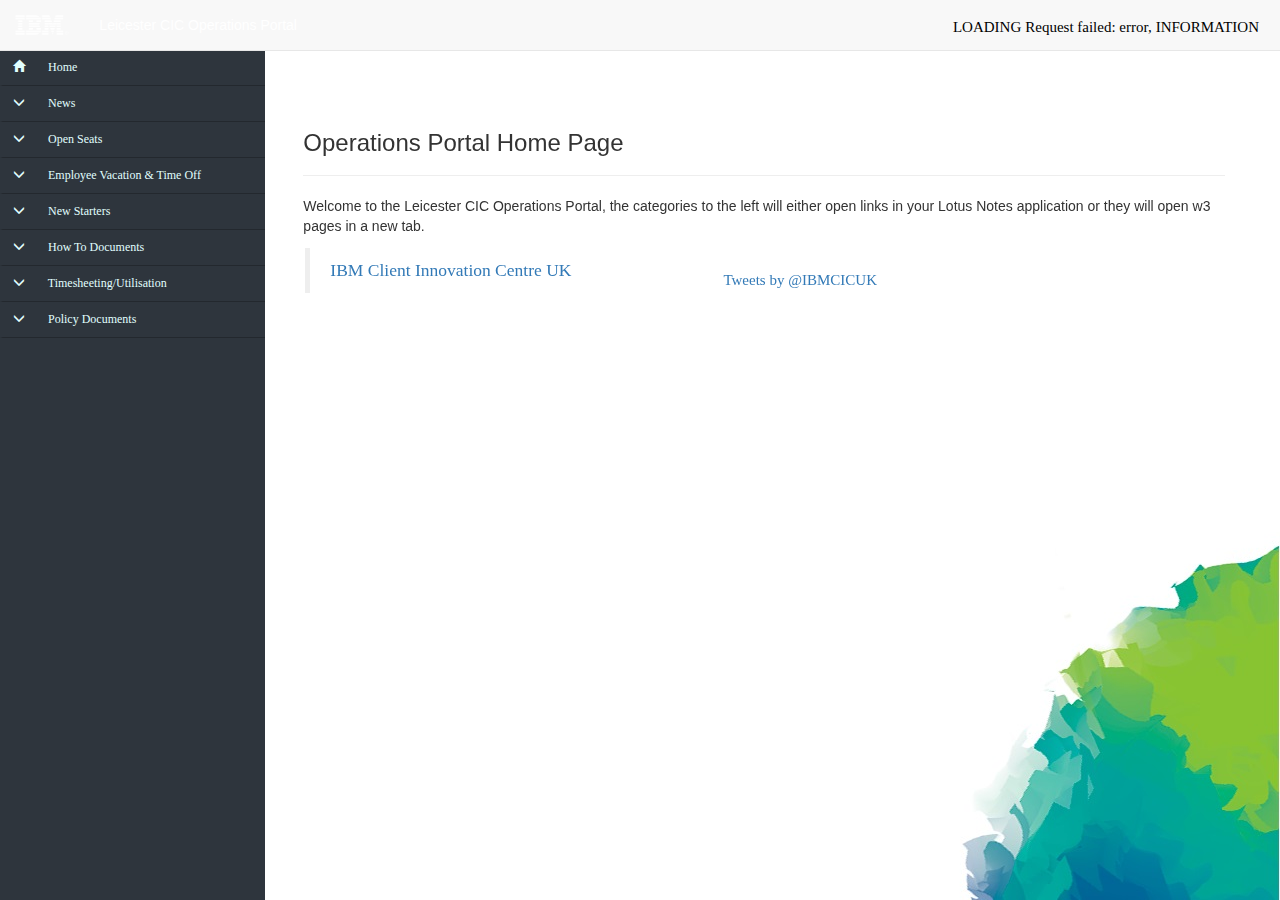
==== index.html @ 144883f8 "Menu Order Change" ====
<!DOCTYPE html>
<html lang="en">
	<head>
		<!-- JQuery -->
		<script src="https://ajax.googleapis.com/ajax/libs/jquery/1.11.3/jquery.min.js"></script>
		
		<!-- Bootstrap CSS/Scripts -->
		<link rel="stylesheet" href="http://maxcdn.bootstrapcdn.com/bootstrap/3.3.5/css/bootstrap.min.css">
		<script src="http://maxcdn.bootstrapcdn.com/bootstrap/3.3.5/js/bootstrap.min.js"></script>	
		<link rel="stylesheet" href="http://netdna.bootstrapcdn.com/font-awesome/4.0.3/css/font-awesome.min.css">	
		<link rel="stylesheet" href="css/styles.css">
		<link rel="stylesheet" href="css/navbar.css">/ 
		<link rel="stylesheet" href="css/sidemenu.css">
		
			
				
		<!-- JS for stock widget-->
		<script language="JavaScript">
			function start(){
				getData();
				document.getElementById('link1').click();
			}
			function getData() {
			var url = "http://query.yahooapis.com/v1/public/yql";
			var symbol = $("#symbol").val();
			symbol = "IBM";
			var change = 0;
			var data = encodeURIComponent("select * from yahoo.finance.quotes where symbol in ('" + symbol + "')");

			$.getJSON(url, 'q=' + data + "&format=json&diagnostics=true&env=http://datatables.org/alltables.env")
				.done(function (data) {

					 $("#name").text(data.query.results.quote.Symbol);
					 $("#date").text("Bid Price: " + data.query.results.quote.Date);
					 $("#time").text("Bid Price: " + data.query.results.quote.LastTradeTime);
					 $("#result").text(data.query.results.quote.LastTradePriceOnly);
					 change = data.query.results.quote.PercentChange;
					 if (change === null){
						change = "0%";
					 }
					 $("#chg").text("("+change+")");
					 //change = change.substring(0, change.length - 1);
					 change = parseFloat(change);
					 //$("#chg").text("Bid Price: " + data.query.results.quote.Change);
					 $("#bid").text("Bid Price: " + data.query.results.quote.LastTradePriceOnly);
					 $("#ask").text("Bid Price: " + data.query.results.quote.Ask);
					 $("#volume").text("Bid Price: " + data.query.results.quote.Volume);
					 $("#high").text("Bid Price: " + data.query.results.quote.HighLimit);
					 $("#low").text("Bid Price: " + data.query.results.quote.LowLimit);
					 
					 
					 if (change > 0.0){
						$('#img').html('<img src=\"images/up.png\" height=\"100%\">');
					 }
					 else if (change < 0.0){
						$('#img').html('<img src=\"images/down.png\" height=\"100%\">');
					 }
					 else{
						$('#img').html('<img src=\"images/flat.png\" height=\"100%\">');
					 }

					
					 
					 
					 if(data.query.results.quote.PercentChange.indexOf("+") != -1){

						document.getElementById("chg").className = "greenText";
					}
					 else{
						//alert(data.query.results.quote.PercentChange);

						document.getElementById("chg").className = "redText";
					}
					
			}).fail(function (jqxhr, textStatus, error) {
				var err = textStatus + ", " + error;
					$("#result").text('Request failed: ' + err);
			});
			}      

		</script>		
		<!--JS for text replacement-->
		<script languages="JavaScript">
		function loadLink(input) {
		  	  document.getElementById("content").innerHTML = "The link should have opened in a new tab, if it hasn't please use the link below</p> <a href='"+input+"' target='_blank' >"+input+"</a></p>"
		}
		function loadNote(input) {
		  	  document.getElementById("content").innerHTML = "The link should have opened in your notes application, if it hasn't please use the link below</p><p> <a href='"+input+"'>"+input+"</a></p>"
		}
		</script>
		
	</head>
	<body onload="start();">
		<!-- Top Navigation Bar -->
		<div id="header" class="navbar navbar-default navbar-fixed-top">
			<div class="navbar-header">
				<button class="navbar-toggle collapsed coll-button" type="button" data-toggle="collapse" data-target=".navbar-collapse">
					<i class="icon-reorder"></i>
					<span class="icon-bar"></span>
					<span class="icon-bar"></span>
					<span class="icon-bar"></span>
				</button>
				<div class="navbar-brand">
					<a href="index.html" ><img src="images/IBMWHITE.png" class="pull-left" height="100%"></a>
				</div> 
			</div>
			<nav class="collapse navbar-collapse">
				<ul class="nav navbar-nav">
					<li><a id="title">Leicester CIC Operations Portal</a></li>
				</ul>
				<ul class="nav navbar-nav pull-right">
					<!-- Stock Information is Displayed Here -->
					<li>
						<a id="nbAcctDD" ></i>
						<table class="pull-right" >
							<tr>
							<td id="name">LOADING</td>
							<td id="result">STOCK</td>
							<td id="chg">INFORMATION</td>
							<td><div id="img"></div></td>
							</tr>
						</table>
						</a>
					</li>
				</ul>
			</nav>
		</div>
		
		<!-- Side Navigation Bar -->
		<div id="wrapper">
			<div id="sidebar-wrapper" class="col-xs-4 col-sm-4 col-md-3 col-lg-2"> 
				<div id="sidebar">
					<div class="nav-side-menu">
						<div class="menu-list">			  
							<ul id="menu-content" class="menu-content">
								<!-- Side Menu Home Bar with Icon -->
								<li>
								  <a href="index.html">
								  <i ><span class="glyphicon glyphicon-home" aria-hidden="true"></i> Home
								  </a>
								</li>
								
								<!-- News Side Menu Bar -->
								<li data-toggle="collapse" data-target="#news" class="collapsed">
								  <a href="#"><i ><span class="glyphicon glyphicon-menu-down" aria-hidden="true"></i> News</a>
								</li>  
								<!-- News Sub Side Menu - Add New Newsletters Here -->
								<ul class="sub-menu collapse" id="news">
								  <li><span class="glyphicon glyphicon-menu-right" aria-hidden="true"></span> <a href="Notes://D06DBL014/80257EAF0051C680/0A4E99592BC2F648802577C2003DF44B/A0F4BC0AF621EA9280257EF2005BBD17 " onClick="loadNote('Notes://D06DBL014/80257EAF0051C680/0A4E99592BC2F648802577C2003DF44B/A0F4BC0AF621EA9280257EF2005BBD17 ')">Newsletter 1</a></li>
								  <li><span class="glyphicon glyphicon-menu-right" aria-hidden="true"></span> <a href="Notes://D06DBL014/80257EAF0051C680/0E5E7B7972EE57F1802577C2003DF433/F8C68AFD50BCD78E80257EF300498507 " onClick="loadNote('Notes://D06DBL014/80257EAF0051C680/0E5E7B7972EE57F1802577C2003DF433/F8C68AFD50BCD78E80257EF300498507 ')">Newsletter 2</a></li>
								  <li><span class="glyphicon glyphicon-menu-right" aria-hidden="true"></span> <a href="Notes://D06DBL014/80257EAF0051C680/0E5E7B7972EE57F1802577C2003DF433/3A157A51A17BEE9880257EF3004A13C1 " onClick="loadNote('Notes://D06DBL014/80257EAF0051C680/0E5E7B7972EE57F1802577C2003DF433/3A157A51A17BEE9880257EF3004A13C1 ')">Newsletter 3</a></li>
								  <li><span class="glyphicon glyphicon-menu-right" aria-hidden="true"></span> <a href="Notes://D06DBL014/80257EAF0051C680/0E5E7B7972EE57F1802577C2003DF433/247BE5DE5A03C1EB80257EF3004F4C2A " onClick="loadNote('Notes://D06DBL014/80257EAF0051C680/0E5E7B7972EE57F1802577C2003DF433/247BE5DE5A03C1EB80257EF3004F4C2A ')">Newsletter 4</a></li>
								  <li><span class="glyphicon glyphicon-menu-right" aria-hidden="true"></span> <a href="Notes://D06DBL014/80257EAF0051C680/0E5E7B7972EE57F1802577C2003DF433/7CF559B5C28A5F5480257EF3004F7D73 " onClick="loadNote('Notes://D06DBL014/80257EAF0051C680/0E5E7B7972EE57F1802577C2003DF433/7CF559B5C28A5F5480257EF3004F7D73 ')">Newsletter 5</a></li>
								  <li><span class="glyphicon glyphicon-menu-right" aria-hidden="true"></span> <a href="Notes://D06DBL014/80257EAF0051C680/0E5E7B7972EE57F1802577C2003DF433/E5A744D78B23822F80257EF3004FA6D4 " onClick="loadNote('Notes://D06DBL014/80257EAF0051C680/0E5E7B7972EE57F1802577C2003DF433/E5A744D78B23822F80257EF3004FA6D4 ')">Newsletter 6</a></li>
								  <li><span class="glyphicon glyphicon-menu-right" aria-hidden="true"></span> <a href="Notes://D06DBL014/80257EAF0051C680/0E5E7B7972EE57F1802577C2003DF433/958A1B832EC6D8D780257EF3004FC100 " onClick="loadNote('Notes://D06DBL014/80257EAF0051C680/0E5E7B7972EE57F1802577C2003DF433/958A1B832EC6D8D780257EF3004FC100 ')">Newsletter 7</a></li>
								</ul>
								
								<!-- Open Seats Side Menu -->
								<li data-toggle="collapse" data-target="#openSeat" class="collapsed">
								  <a href="#"><i ><span class="glyphicon glyphicon-menu-down" aria-hidden="true"></i> Open Seats</a>
								</li>  
								<ul class="sub-menu collapse" id="openSeat">
								  <li><span class="glyphicon glyphicon-menu-right" aria-hidden="true"></span><a href="#" > Currently Empty</a></li>
								</ul>
								
								<!-- Vacation Side Menu -->
								<li data-toggle="collapse" data-target="#EmpVac" class="collapsed">
								  <a href="#"><i ><span class="glyphicon glyphicon-menu-down" aria-hidden="true"></i> Employee Vacation & Time Off</a>
								</li>  
								<ul class="sub-menu collapse" id="EmpVac">
								  <li><span class="glyphicon glyphicon-menu-right" aria-hidden="true"></span><a href="Notes:///80257EAF0051C680/0A4E99592BC2F648802577C2003DF44B/3A74C29D8B05112280257EB5002E3874" onclick="loadNote('Notes:///80257EAF0051C680/0A4E99592BC2F648802577C2003DF44B/3A74C29D8B05112280257EB5002E3874')"> Employee Vacation and Time Off</a></li>
								</ul>
								
								<!-- New Starters Side menu Bar -->
								<li  data-toggle="collapse" data-target="#NewStarters" class="collapsed">
								  <a href="#"><i ><span class="glyphicon glyphicon-menu-down" aria-hidden="true"></i> New Starters</a></span>
								</li>
								<!-- New Starters Side Menu - Add New Starter Documents Here -->
								<ul class="sub-menu collapse" id="NewStarters">
									<li><span class="glyphicon glyphicon-menu-right" aria-hidden="true"></span><a href="Notes://D06DBL014/80257EAF0051C680/0A4E99592BC2F648802577C2003DF44B/ADB25B6B18935BDC80257EE700614198  " onclick="loadNote('Notes://D06DBL014/80257EAF0051C680/0A4E99592BC2F648802577C2003DF44B/ADB25B6B18935BDC80257EE700614198')" > Induction Checklist</a></li>
									<li><span class="glyphicon glyphicon-menu-right" aria-hidden="true"></span><a href="https://w3-connections.ibm.com/communities/service/html/communityview?communityUuid=3eec6516-990f-4c9d-b95e-479e8f842b65#fullpageWidgetId=Wb3f23642d8cd_4dc8_bf7c_25e5677705d5&file=e714a8bf-4068-4151-91c4-22c8901fab28" onclick="loadLink('https://w3-connections.ibm.com/communities/service/html/communityview?communityUuid=3eec6516-990f-4c9d-b95e-479e8f842b65#fullpageWidgetId=Wb3f23642d8cd_4dc8_bf7c_25e5677705d5&file=e714a8bf-4068-4151-91c4-22c8901fab28')" target="_blank"> How to search in Lotus Notes</a></li>
									<li><span class="glyphicon glyphicon-menu-right" aria-hidden="true"></span><a href="https://w3-connections.ibm.com/communities/service/html/communityview?communityUuid=3eec6516-990f-4c9d-b95e-479e8f842b65#fullpageWidgetId=Wb3f23642d8cd_4dc8_bf7c_25e5677705d5&file=85e58391-5096-4029-a468-7444db447738" onclick="loadLink('https://w3-connections.ibm.com/communities/service/html/communityview?communityUuid=3eec6516-990f-4c9d-b95e-479e8f842b65#fullpageWidgetId=Wb3f23642d8cd_4dc8_bf7c_25e5677705d5&file=85e58391-5096-4029-a468-7444db447738')" target="_blank"> How to install SUT</a></li>
									<li><span class="glyphicon glyphicon-menu-right" aria-hidden="true"></span><a href="https://w3-connections.ibm.com/communities/service/html/communityview?communityUuid=3eec6516-990f-4c9d-b95e-479e8f842b65#fullpageWidgetId=Wb3f23642d8cd_4dc8_bf7c_25e5677705d5&file=37634c27-0edc-4206-8c3c-306231f35777" onclick="loadLink('https://w3-connections.ibm.com/communities/service/html/communityview?communityUuid=3eec6516-990f-4c9d-b95e-479e8f842b65#fullpageWidgetId=Wb3f23642d8cd_4dc8_bf7c_25e5677705d5&file=37634c27-0edc-4206-8c3c-306231f35777')" target="_blank"> How to backup your laptop</a></li>
									<li><span class="glyphicon glyphicon-menu-right" aria-hidden="true"></span><a href="https://w3-connections.ibm.com/communities/service/html/communityview?communityUuid=3eec6516-990f-4c9d-b95e-479e8f842b65#fullpageWidgetId=Wb3f23642d8cd_4dc8_bf7c_25e5677705d5&file=fd3f7b0e-0806-46f5-977a-9aa03e57da1c" onclick="loadLink('https://w3-connections.ibm.com/communities/service/html/communityview?communityUuid=3eec6516-990f-4c9d-b95e-479e8f842b65#fullpageWidgetId=Wb3f23642d8cd_4dc8_bf7c_25e5677705d5&file=fd3f7b0e-0806-46f5-977a-9aa03e57da1c')" target="_blank"> IBM UKI IGA Technical Powerpoint</a></li>
									<li><span class="glyphicon glyphicon-menu-right" aria-hidden="true"></span><a href="https://w3-03.ibm.com/tools/cm/iram/faces/home.jsp" onclick="loadLink('https://w3-03.ibm.com/tools/cm/iram/faces/home.jsp')" target="_blank" > IBM Rational Asset Manager</a></li>
								</ul>
								
								<!-- How To Documents -->
								<li data-toggle="collapse" data-target="#HowTo" class="collapsed">
								  <a href="#"><i ><span class="glyphicon glyphicon-menu-down" aria-hidden="true"></i> How To Documents</a>
								</li>  
								<ul class="sub-menu collapse" id="HowTo">
								  <li><span class="glyphicon glyphicon-menu-right" aria-hidden="true"></span><a href="Notes://D06DBL014/80257EAF0051C680/0A4E99592BC2F648802577C2003DF44B/06B09B4221D2813380257EEE0035E85C "onclick="loadNote('Notes://D06DBL014/80257EAF0051C680/0A4E99592BC2F648802577C2003DF44B/06B09B4221D2813380257EEE0035E85C')"> Car hire booking instructions</a></li>
								  <li><span class="glyphicon glyphicon-menu-right" aria-hidden="true"></span><a href="Notes://D06DBL014/80257EAF0051C680/0A4E99592BC2F648802577C2003DF44B/DF56398A9FD1F6A880257EE70052D466 "onclick="loadNote('Notes://D06DBL014/80257EAF0051C680/0A4E99592BC2F648802577C2003DF44B/DF56398A9FD1F6A880257EE70052D466')"> ILC - Timesheets</a></li>
								  <li><span class="glyphicon glyphicon-menu-right" aria-hidden="true"></span><a href="Notes://D06DBL014/80257EAF0051C680/0A4E99592BC2F648802577C2003DF44B/57545520774AAE8980257EE70060437B"onclick="loadNote('Notes://D06DBL014/80257EAF0051C680/0A4E99592BC2F648802577C2003DF44B/57545520774AAE8980257EE70060437B')"> Email signature setup</a></li>
								  <li><span class="glyphicon glyphicon-menu-right" aria-hidden="true"></span><a href="Notes://D06DBL014/80257EAF0051C680/0A4E99592BC2F648802577C2003DF44B/4204F0BA760A355F80257EC4006784AE "onclick="loadNote('Notes://D06DBL014/80257EAF0051C680/0A4E99592BC2F648802577C2003DF44B/4204F0BA760A355F80257EC4006784AE')" > How to autostart AT&T and Notes client</a></li>
								  <li><span class="glyphicon glyphicon-menu-right" aria-hidden="true"></span><a href="Notes://D06DBL014/80257EAF0051C680/0A4E99592BC2F648802577C2003DF44B/65B666B0B50D431F80257EB3003A755B " onclick="loadNote('Notes://D06DBL014/80257EAF0051C680/0A4E99592BC2F648802577C2003DF44B/65B666B0B50D431F80257EB3003A755B')"> How to request and install Sametime Unified Telephony (SUT)</a></li>
								  <li><span class="glyphicon glyphicon-menu-right" aria-hidden="true"></span><a href="Notes://D06DBL014/80257EAF0051C680/0A4E99592BC2F648802577C2003DF44B/E8B6FD5C20A9E6CB80257ED1005094A9 "onclick="loadNote('Notes://D06DBL014/80257EAF0051C680/0A4E99592BC2F648802577C2003DF44B/E8B6FD5C20A9E6CB80257ED1005094A9')"> Email signature setup</a></li>
								</ul>
								
								<!-- Timesheeting Side Menu -->
								<li data-toggle="collapse" data-target="#TimeUtil" class="collapsed">
								  <a href="#"><i ><span class="glyphicon glyphicon-menu-down" aria-hidden="true"></i> Timesheeting/Utilisation <span class="arrow"></span></a>
								</li>
								<ul class="sub-menu collapse" id="TimeUtil">
								  <li><span class="glyphicon glyphicon-menu-right" aria-hidden="true"></span><a href="Notes://D06DBL014/80257EAF0051C680/0A4E99592BC2F648802577C2003DF44B/94610B79005A08A480257ECB00689B8B"onclick="loadNote('Notes://D06DBL014/80257EAF0051C680/0A4E99592BC2F648802577C2003DF44B/94610B79005A08A480257ECB00689B8B')"> Comms- articles etc</a></li>
								  <li><span class="glyphicon glyphicon-menu-right" aria-hidden="true"></span><a href="Notes://D06DBL014/80257EAF0051C680/0A4E99592BC2F648802577C2003DF44B/F31EB7631402CBCD80257EB500574931"onclick="loadNote('Notes://D06DBL014/80257EAF0051C680/0A4E99592BC2F648802577C2003DF44B/F31EB7631402CBCD80257EB500574931')"> Intranet Labor Claiming - Claim codes</a></li>
								  <li><span class="glyphicon glyphicon-menu-right" aria-hidden="true"></span><a href="Notes://D06DBL014/80257EAF0051C680/0A4E99592BC2F648802577C2003DF44B/EF94F3AA0301B2CF80257EB5004BA809"onclick="loadNote('Notes://D06DBL014/80257EAF0051C680/0A4E99592BC2F648802577C2003DF44B/EF94F3AA0301B2CF80257EB5004BA809')"> How to claim hours using Intranet Labor claiming (ILC)</a></li>
								</ul>
								
								<!--Policy Documents Side Menu Bar -->
								<li data-toggle="collapse" data-target="#PolDoc" class="collapsed">
								  <a href="#"><i ><span class="glyphicon glyphicon-menu-down" aria-hidden="true"></i> Policy Documents</span></a>
								</li>  
								<!-- Policy Documents Sub Side Menu - Add New Policy documents Here -->
								<ul class="sub-menu collapse" id="PolDoc">
									<li><span class="glyphicon glyphicon-menu-right" aria-hidden="true"></span><a href="http://w3.ibm.com/ibm/values/"  onclick="loadLink('http://w3.ibm.com/ibm/values/')"  target="_blank"> IBM Values at Work</a></li>
									<li><span class="glyphicon glyphicon-menu-right" aria-hidden="true"></span><a href="https://w3-connections.ibm.com/wikis/home?lang=en#/wiki/GBS%20Delivery%20Center%20Operating%20Guidelines%20%26%20Attachments" onclick="loadLink('https://w3-connections.ibm.com/wikis/home?lang=en#/wiki/GBS%20Delivery%20Center%20Operating%20Guidelines%20%26%20Attachments')"  target="_blank"> Partnership Attachments Wiki</a></li>
									<li><span class="glyphicon glyphicon-menu-right" aria-hidden="true"></span><a href="http://w3-01.ibm.com/hr/web/uk/health/IBMUKHealthandSafetyPolicyMar2015.pdf " onclick="loadLink('http://w3-01.ibm.com/hr/web/uk/health/IBMUKHealthandSafetyPolicyMar2015.pdf')"  target="_blank"> Health and Safety Policy</a></li>
									<li><span class="glyphicon glyphicon-menu-right" aria-hidden="true"></span><a href="https://w3-03.ibm.com/tools/bcg/guidelines/BCG%20English%20for%20EU%20%28M%29%202015.pdf" onclick="loadLink('https://w3-03.ibm.com/tools/bcg/guidelines/BCG%20English%20for%20EU%20%28M%29%202015.pdf')"  target="_blank"> BCG Business Conduct Guidelines</a></li>
									<li><span class="glyphicon glyphicon-menu-right" aria-hidden="true"></span><a href="Notes://D06DBL014/80257EAF0051C680/0A4E99592BC2F648802577C2003DF44B/AF0524A8C994AB3B80257ED00069D5DE "onclick="loadNote('Notes://D06DBL014/80257EAF0051C680/0A4E99592BC2F648802577C2003DF44B/AF0524A8C994AB3B80257ED00069D5DE')"> ITCS300 Security Policy</a></li>
									<li><span class="glyphicon glyphicon-menu-right" aria-hidden="true"></span><a href="http://w3-01.ibm.com/hr/web/uk/expenses/expenses.html " onclick="loadLink('ttp://w3-01.ibm.com/hr/web/uk/expenses/expenses.html')"  target="_blank"> Expenses Policies</a></li>
									<li><span class="glyphicon glyphicon-menu-right" aria-hidden="true"></span><a href="http://w3-01.ibm.com/hr/web/travel/" onclick="loadLink('http://w3-01.ibm.com/hr/web/travel/')"  target="_blank"> OTR Travel Policies</a></li>
									<li><span class="glyphicon glyphicon-menu-right" aria-hidden="true"></span><a href="Notes://D06DBL014/80257EAF0051C680/0A4E99592BC2F648802577C2003DF44B/ABBD29AED8237FEF80257ECD0044C28F " onclick="loadNote('Notes://D06DBL014/80257EAF0051C680/0A4E99592BC2F648802577C2003DF44B/ABBD29AED8237FEF80257ECD0044C28F')"> Emergency Contact Information</a></li>
									<li><span class="glyphicon glyphicon-menu-right" aria-hidden="true"></span><a href="Notes://D06DBL014/80257EAF0051C680/0A4E99592BC2F648802577C2003DF44B/F0B4F8B25ED0258680257ECB0053318C " onclick="loadNote('Notes://D06DBL014/80257EAF0051C680/0A4E99592BC2F648802577C2003DF44B/F0B4F8B25ED0258680257ECB0053318C')"> Employee Handbook</a></li>
									<li><span class="glyphicon glyphicon-menu-right" aria-hidden="true"></span><a href="Notes://D06DBL014/80257EAF0051C680/0A4E99592BC2F648802577C2003DF44B/8C7F9FF221251A7D80257EC5007C8B9C " onclick="loadNote('Notes://D06DBL014/80257EAF0051C680/0A4E99592BC2F648802577C2003DF44B/8C7F9FF221251A7D80257EC5007C8B9C')"> Ways of Working (Employee Guide)</a></li>
									<li><span class="glyphicon glyphicon-menu-right" aria-hidden="true"></span><a href="Notes://D06DBL014/80257EAF0051C680/0A4E99592BC2F648802577C2003DF44B/8E0349F535A5814680257EBA004E61B8 " onclick="loadNote('Notes://D06DBL014/80257EAF0051C680/0A4E99592BC2F648802577C2003DF44B/8E0349F535A5814680257EBA004E61B8')"> CIC UK Leicester, Best Practice</a></li>
									<li><span class="glyphicon glyphicon-menu-right" aria-hidden="true"></span><a href="http://w3-01.ibm.com/hr/web/uk/expenses/per_diem.html# " onclick="loadLink('http://w3-01.ibm.com/hr/web/uk/expenses/per_diem.html#')"  target="_blank"> Per Diem Rates and Meal Limits for Trips</a></li>
								</ul>
								
								<!--
								<li data-toggle="collapse" data-target="#notCat" class="collapsed">
								  <a href="#"><i ><span class="glyphicon glyphicon-menu-down" aria-hidden="true"></i> (Not Categorized)</a>
								</li>  
								<ul class="sub-menu collapse" id="notCat">
								  <li><span class="glyphicon glyphicon-menu-right" aria-hidden="true"></span><a href="Notes://D06DBL014/80257EAF0051C680/0A4E99592BC2F648802577C2003DF44B/ADB25B6B18935BDC80257EE700614198  " onclick="loadNote('Notes://D06DBL014/80257EAF0051C680/0A4E99592BC2F648802577C2003DF44B/ADB25B6B18935BDC80257EE700614198')" > Induction Checklist</a></li>
								</ul>-->
								
							</ul>
						 </div>
					</div>
				</div>
			</div>
			
			<!-- Main Page Content -->
			<div id="main-wrapper" class="col-xs-8 col-sm-8 col-md-9 col-lg-10 pull-right" frameBorder="0" >
				<div id="main">
				  <div class="page-header">
				  </br>
					<h3>Operations Portal Home Page</h3>
				  </div>
				  	<p id = "content">
						Welcome to the Leicester CIC Operations Portal, the categories to the left will either open links in your Lotus Notes application or they will open w3 pages in a new tab.
					</p>
					
					<table style="width:70%">
						<td>
							<!-- beginning of facebook plugin code -->
							<div id="fb-root"></div>
							<script>(function(d, s, id) {
							  var js, fjs = d.getElementsByTagName(s)[0];
							  if (d.getElementById(id)) return;
							  js = d.createElement(s); js.id = id;
							  js.src = "http://connect.facebook.net/en_GB/sdk.js#xfbml=1&version=v2.5";
							  fjs.parentNode.insertBefore(js, fjs);
							}(document, 'script', 'facebook-jssdk'));</script>
							<div class="fb-page" data-href="https://www.facebook.com/IBMCICUK" data-height="600" data-small-header="false" data-adapt-container-width="true" data-hide-cover="false" data-show-facepile="true" data-show-posts="true"><div class="fb-xfbml-parse-ignore"><blockquote cite="https://www.facebook.com/IBMCICUK"><a href="https://www.facebook.com/IBMCICUK">IBM Client Innovation Centre UK</a></blockquote></div></div>
							<!-- end of facebook plugin code -->
						</td>
						<td>
							<!-- beginning of twitter plugin code -->
						     <a class="twitter-timeline"  href="https://twitter.com/IBMCICUK" data-widget-id="662613192284184576">Tweets by @IBMCICUK</a>
			            	<script>!function(d,s,id){var js,fjs=d.getElementsByTagName(s)[0],p=/^http:/.test(d.location)?'http':'https';if(!d.getElementById(id)){js=d.createElement(s);js.id=id;js.src=p+"://platform.twitter.com/widgets.js";fjs.parentNode.insertBefore(js,fjs);}}(document,"script","twitter-wjs");</script>
			         		<!-- end of twitter plugin code -->
			         	</td>
		         	</table>
					<br/>
				</div>
			</div>
			<img src="images/imgCorner.jpg" class="pull-right" style="position:absolute;bottom:0;right:0;z-index:-1000">
		</div>
	</body>
</html>
---- css/styles.css ----
body {
	padding-top: 0;
	overflow: hidden;
}
#wrapper {
	min-height: 100%;
	height: 100%;
	width: 100%;
	position: absolute;
	top: 0;
	left: 0;
	display: inline-block;
}
#main-wrapper {
	position: relative;
	height: 100%;
	overflow-y: auto;
	padding: 50px 0 0px 0;
}
#main {
	position: relative;
	height: 100%;
	overflow-y: auto;
	padding: 0 55px;
	top: 0;
	left: 0;
}
#sidebar-wrapper {
	height: 100%;
	padding: 50px 0 0px 0;
	position: fixed;
	border-right: 0px solid gray;
}
#sidebar {
	position: relative;
	height: 100%;
	/*overflow:hidden;*/
	z-index: 10;
}
#sidebar .list-group-item {
		border-radius: 0;
		border-left: 0;
		border-right: 0;
		border-top: 0;
}
#title {
	color: #FFFFFF;
	
}
@media (max-width: 992px) {
	body {
		padding-top: 0px;
	}
}
@media (min-width: 992px) {
	#main-wrapper {
		float:right;
		padding-left: 35px;
	}
}
@media (max-width: 992px) {
	#main-wrapper {
		padding-top: 0px;
	}
}
@media (max-width: 992px) {
	#sidebar-wrapper {
		position: static;
		height:100%;
		/*max-height: 300px;*/
		border-right:0;
	}
}

.coll-button {
	padding: 10px 10px;
	align-content: right;
	
}​
---- css/navbar.css ----
/* 
  * NavBar CSS Styles
  * http://stackoverflow.com/questions/24127521/change-bootstrap-navbar-background-color-and-font-color 
 */
 
 .navbar-inverse {
	background-color: #006699;
	border-color: #030033;
}

.navbar-default {
	/*background-color: #006699;
	border-color: #E7E7E7;*/
	background-image: url('http://cic_operations_portal_uk.eu-gb.mybluemix.net/images/imgNavBar.jpg') !important;
	background-repeat: repeat-x !important;
}

.navbar-default .navbar-brand {
	color: #FFFFFF;
}

/* Stops text disaapearing under the navbar */
body { 
	padding-top: 0; 
	
}

/* Allows the iframe to be full height of screen */
html, body {
	height: 100%;
}

table, th, td { 
	/*width:12.5%;*/
	font-family: verdana;
	font-size: 15px;
	font-weight: 300;
	padding-top:5px;
	padding: 2px;
	color: #000000;
}
---- css/sidemenu.css ----
/* http://bootsnipp.com/snippets/featured/responsive-navigation-menu */

.nav-side-menu {
  overflow: auto;
  font-family: verdana;
  font-size: 12px;
  font-weight: 200;
  background-color: #2e353d;
  position: relative;
  /*top: 0;*/
  width: 265px;
  height: 100%;
  color: #e1ffff;
  /*padding-top: 0;*/
}
.nav-side-menu .brand {
  background-color: #23282e;
  line-height: 50px;
  display: block;
  text-align: center;
  font-size: 14px;
}
.nav-side-menu .toggle-btn {
  display: none;
}
.nav-side-menu ul,
.nav-side-menu li {
  list-style: none;
  padding: 0px;
  margin: 0px;
  line-height: 35px;
  cursor: pointer;
}
.nav-side-menu ul :not(collapsed) .arrow:before,
.nav-side-menu li :not(collapsed) .arrow:before {
  /*font-family: FontAwesome;
  content: "\f078";
  display: inline-block;
  padding-left: 10px;
  padding-right: 10px;
  vertical-align: middle;
  float: right;*/
}
.nav-side-menu ul .active,
.nav-side-menu li .active {
  border-left: 3px solid #d19b3d;
  background-color: #4f5b69;
}
.nav-side-menu ul .sub-menu li.active,
.nav-side-menu li .sub-menu li.active {
  color: #d19b3d;
}
.nav-side-menu ul .sub-menu li.active a,
.nav-side-menu li .sub-menu li.active a {
  color: #d19b3d;
}
.nav-side-menu ul .sub-menu li,
.nav-side-menu li .sub-menu li {
  background-color: #181c20;
  border: none;
  line-height: 28px;
  border-bottom: 1px solid #23282e;
  margin-left: 0px;
}
.nav-side-menu ul .sub-menu li:hover,
.nav-side-menu li .sub-menu li:hover {
  background-color: #020203;
}
.nav-side-menu ul .sub-menu li:before,
.nav-side-menu li .sub-menu li:before {
  /*font-family: FontAwesome;
  content: "\f105";
  display: inline-block;
  padding-left: 10px;
  padding-right: 10px;
  vertical-align: middle;*/
}
.nav-side-menu li {
  padding-left: 0px;
  border-left: 3px solid #2e353d;
  border-bottom: 1px solid #23282e;
}
.nav-side-menu li a {
  text-decoration: none;
  color: #e1ffff;
}
.nav-side-menu li a i {
  padding-left: 10px;
  width: 20px;
  padding-right: 20px;
}
.nav-side-menu li:hover {
  border-left: 3px solid #d19b3d;
  background-color: #4f5b69;
  -webkit-transition: all 1s ease;
  -moz-transition: all 1s ease;
  -o-transition: all 1s ease;
  -ms-transition: all 1s ease;
  transition: all 1s ease;
}
@media (max-width: 767px) {
  .nav-side-menu {
	position: relative;
	width: 100%;
	margin-bottom: 10px;
  }
  .nav-side-menu .toggle-btn {
	display: block;
	cursor: pointer;
	position: absolute;
	right: 10px;
	top: 10px;
	z-index: 10 !important;
	padding: 3px;
	background-color: #ffffff;
	color: #000;
	width: 40px;
	text-align: center;
  }
  .brand {
	text-align: left !important;
	font-size: 22px;
	padding-left: 20px;
	line-height: 50px !important;
  }
}

@media (min-width: 767px) {
  .nav-side-menu .menu-list .menu-content {
	display: block;
  }
}

body {
  margin: 0px;
  padding: 0px;
}

p.modifiedFont {
	font-family: TimesNewRoman;
	font-size: 16px;
}
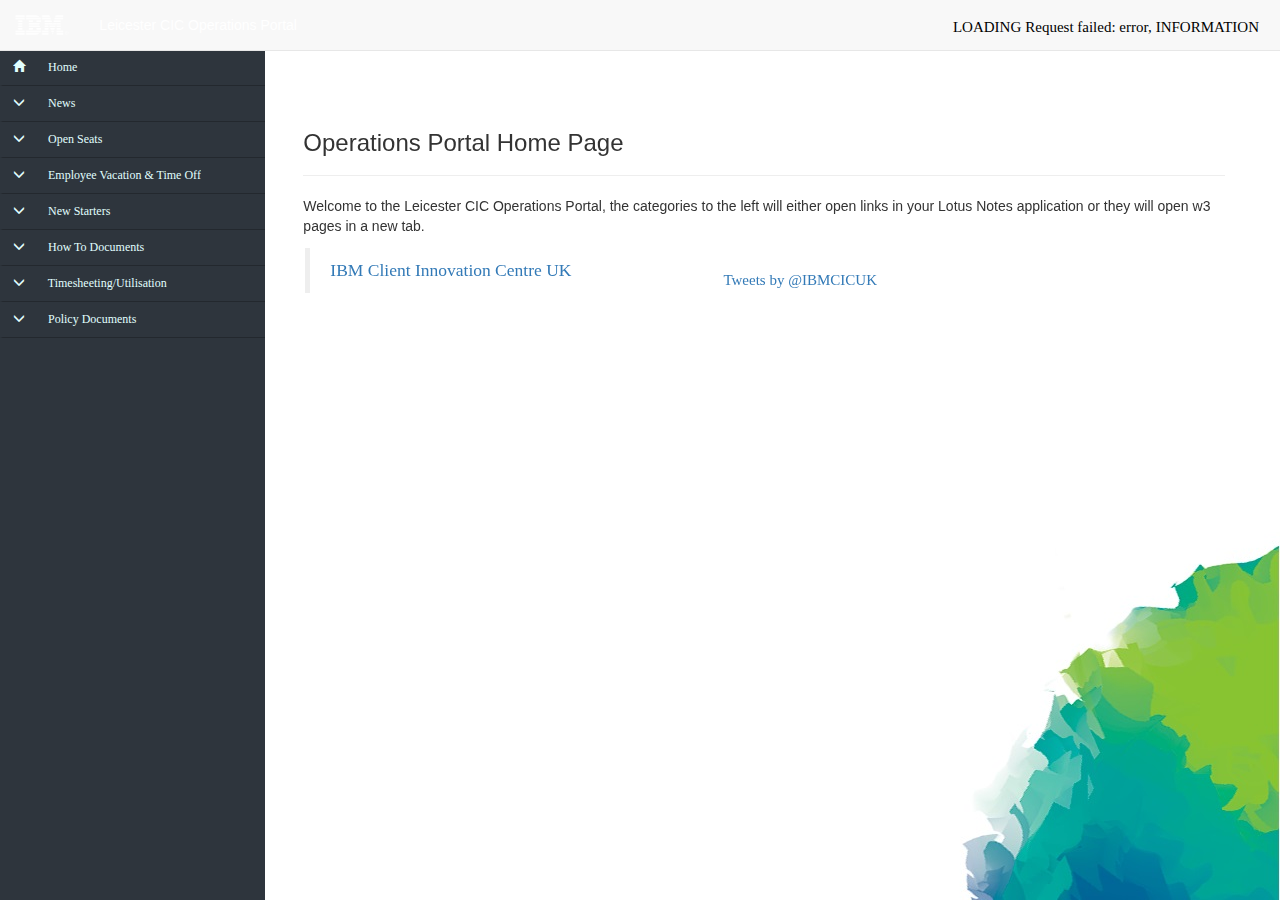
==== commit b3f5ea6b: "Updated open seats document location" ====
--- a/index.html
+++ b/index.html
@@ -127,6 +127,12 @@
 		</div>
 		
 		<!-- Side Navigation Bar -->
+		<!-- Website link template 
+		<li><span class="glyphicon glyphicon-menu-right" aria-hidden="true"></span><a href="LINK" onClick="loadLink('LINK')" target="_blank"> NAME OF DOCUMENT</a></li>
+		-->
+		<!-- Notes link template
+		<li><span class="glyphicon glyphicon-menu-right" aria-hidden="true"></span><a href="NOTES" onClick="loadNote('NOTES')"> NAME OF NOTES DOCUMENT</a></li>
+		--> 
 		<div id="wrapper">
 			<div id="sidebar-wrapper" class="col-xs-4 col-sm-4 col-md-3 col-lg-2"> 
 				<div id="sidebar">
@@ -160,7 +166,7 @@
 								  <a href="#"><i ><span class="glyphicon glyphicon-menu-down" aria-hidden="true"></i> Open Seats</a>
 								</li>  
 								<ul class="sub-menu collapse" id="openSeat">
-								  <li><span class="glyphicon glyphicon-menu-right" aria-hidden="true"></span><a href="#" > Currently Empty</a></li>
+								<li><span class="glyphicon glyphicon-menu-right" aria-hidden="true"></span><a href="https://w3-connections.ibm.com/communities/service/html/communityview?communityUuid=a3570e08-fd3b-4a90-9570-71668f8110c7#fullpageWidgetId=Wbe69ceb9c2e2_49f1_a8a3_94be742de583&file=ed6940fb-8a04-4b63-893b-19422cc9e5da" onClick="loadLink('https://w3-connections.ibm.com/communities/service/html/communityview?communityUuid=a3570e08-fd3b-4a90-9570-71668f8110c7#fullpageWidgetId=Wbe69ceb9c2e2_49f1_a8a3_94be742de583&file=ed6940fb-8a04-4b63-893b-19422cc9e5da')" target="_blank"> Leicester CIC Supply and Demand</a></li> 
 								</ul>
 								
 								<!-- Vacation Side Menu -->
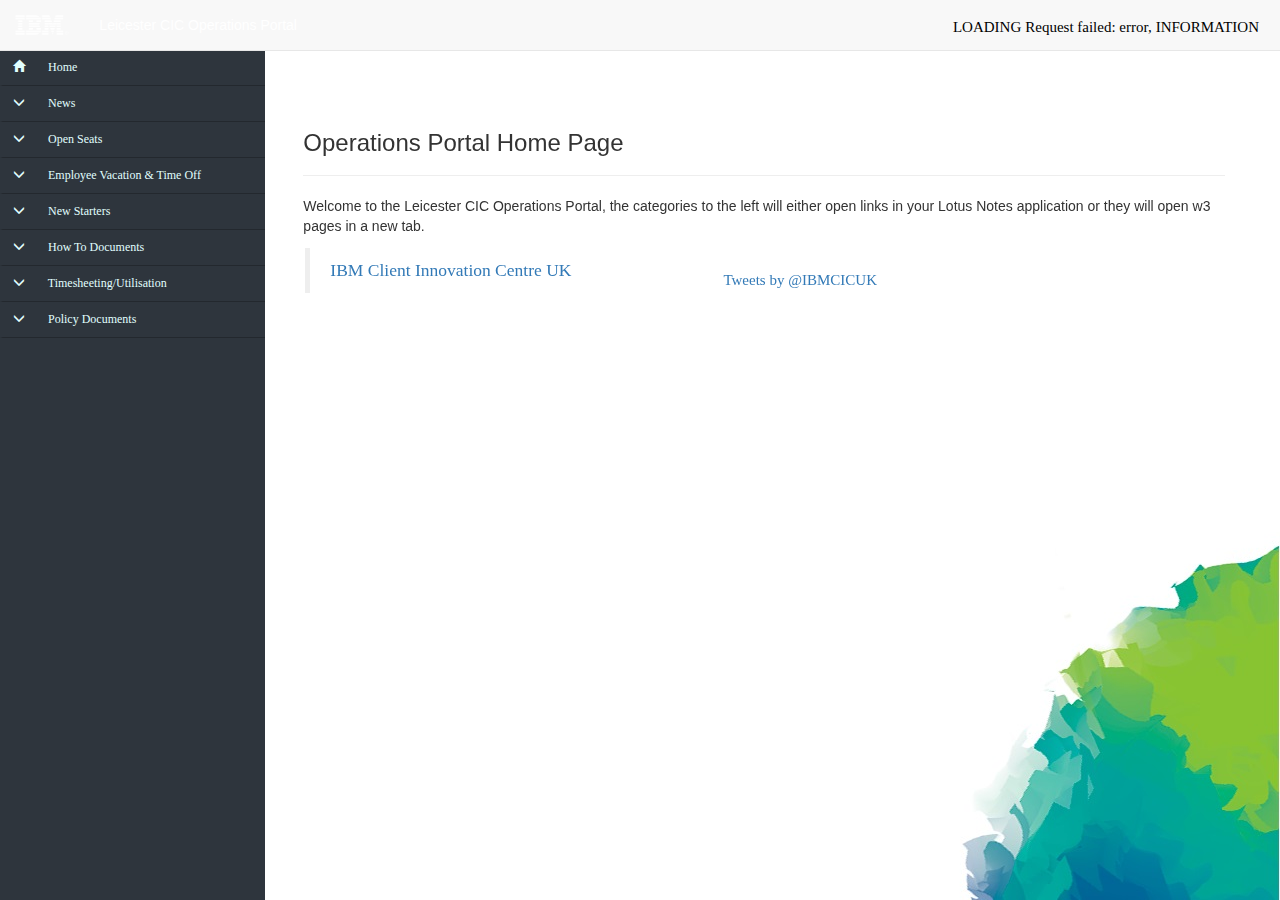
==== commit 7904df86: "Updated open seats/supply and demand document link and added comments" ====
--- a/index.html
+++ b/index.html
@@ -163,10 +163,11 @@
 								
 								<!-- Open Seats Side Menu -->
 								<li data-toggle="collapse" data-target="#openSeat" class="collapsed">
+								
 								  <a href="#"><i ><span class="glyphicon glyphicon-menu-down" aria-hidden="true"></i> Open Seats</a>
-								</li>  
-								<ul class="sub-menu collapse" id="openSeat">
-								<li><span class="glyphicon glyphicon-menu-right" aria-hidden="true"></span><a href="https://w3-connections.ibm.com/communities/service/html/communityview?communityUuid=a3570e08-fd3b-4a90-9570-71668f8110c7#fullpageWidgetId=Wbe69ceb9c2e2_49f1_a8a3_94be742de583&file=ed6940fb-8a04-4b63-893b-19422cc9e5da" onClick="loadLink('https://w3-connections.ibm.com/communities/service/html/communityview?communityUuid=a3570e08-fd3b-4a90-9570-71668f8110c7#fullpageWidgetId=Wbe69ceb9c2e2_49f1_a8a3_94be742de583&file=ed6940fb-8a04-4b63-893b-19422cc9e5da')" target="_blank"> Leicester CIC Supply and Demand</a></li> 
+								</li>  <!-- WHEN UPDATING THE SUPPLY AND DEMAND/OPEN SEATS DOCUMENT IT GOES BELOW -->
+								<ul class="sub-menu collapse" id="openSeat">  <!-- REPLACE THE INNER <a href> TAG WITH THE TEMPLATE, THEN REPLACE "LINK" WITH THE ACTUAL LINK TO THE FILE-->
+								<li><span class="glyphicon glyphicon-menu-right" aria-hidden="true"></span><span class="glyphicon glyphicon-menu-right" aria-hidden="true"></span><a href="https://w3-connections.ibm.com/communities/service/html/communityview?communityUuid=a3570e08-fd3b-4a90-9570-71668f8110c7#fullpageWidgetId=Wbe69ceb9c2e2_49f1_a8a3_94be742de583&file=a96b271c-39dd-43b5-87b2-b54793375112" onClick="loadLink('https://w3-connections.ibm.com/communities/service/html/communityview?communityUuid=a3570e08-fd3b-4a90-9570-71668f8110c7#fullpageWidgetId=Wbe69ceb9c2e2_49f1_a8a3_94be742de583&file=a96b271c-39dd-43b5-87b2-b54793375112')" target="_blank">  Leicester CIC Supply and Demand</a></li>								
 								</ul>
 								
 								<!-- Vacation Side Menu -->
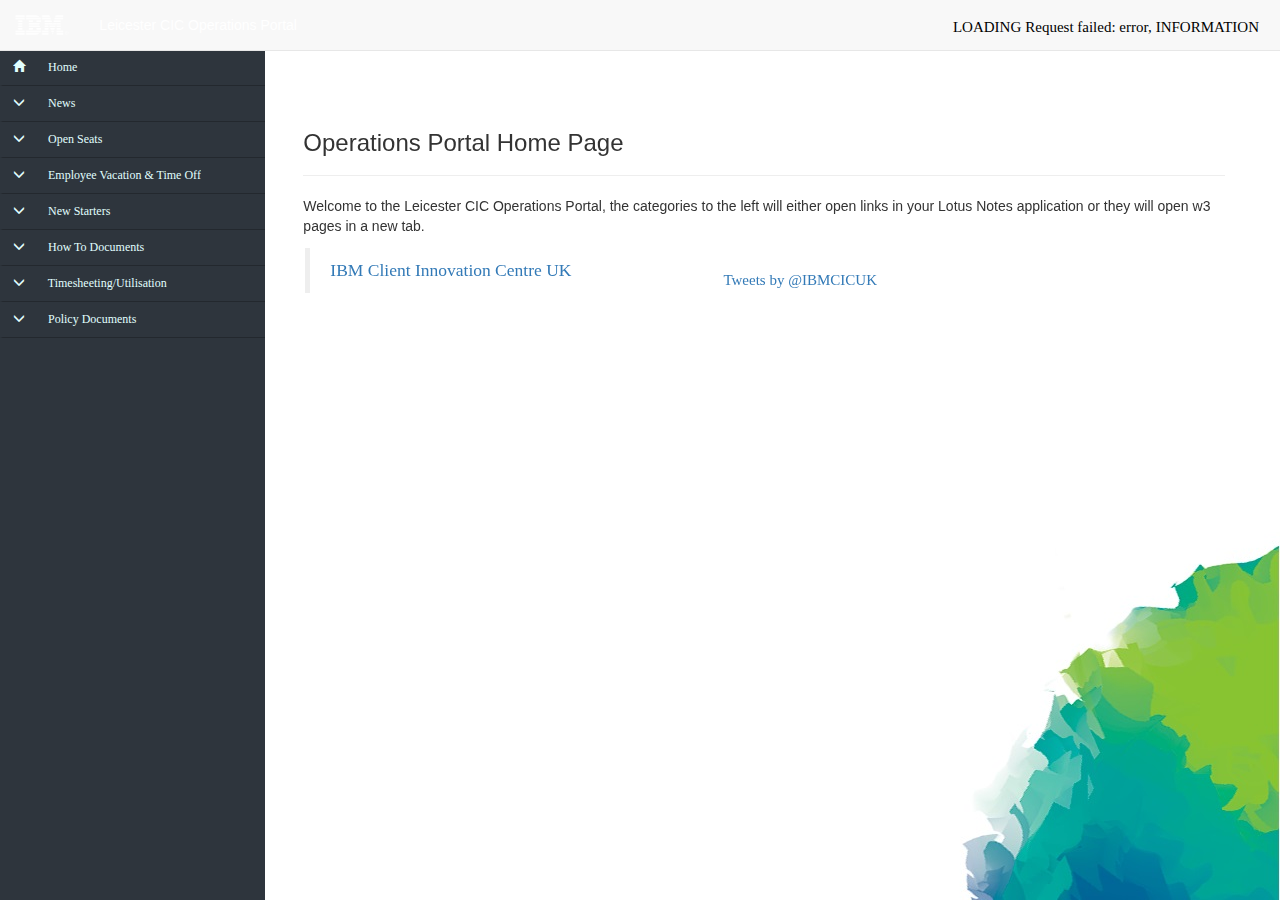
==== commit 5ae0e8c4: "updating open seats link" ====
--- a/index.html
+++ b/index.html
@@ -13,7 +13,7 @@
 		<link rel="stylesheet" href="css/sidemenu.css">
 		
 			
-				
+		<title>Leicester CIC Operations Portal</title>
 		<!-- JS for stock widget-->
 		<script language="JavaScript">
 			function start(){
@@ -167,7 +167,7 @@
 								  <a href="#"><i ><span class="glyphicon glyphicon-menu-down" aria-hidden="true"></i> Open Seats</a>
 								</li>  <!-- WHEN UPDATING THE SUPPLY AND DEMAND/OPEN SEATS DOCUMENT IT GOES BELOW -->
 								<ul class="sub-menu collapse" id="openSeat">  <!-- REPLACE THE INNER <a href> TAG WITH THE TEMPLATE, THEN REPLACE "LINK" WITH THE ACTUAL LINK TO THE FILE-->
-								<li><span class="glyphicon glyphicon-menu-right" aria-hidden="true"></span><span class="glyphicon glyphicon-menu-right" aria-hidden="true"></span><a href="https://w3-connections.ibm.com/communities/service/html/communityview?communityUuid=a3570e08-fd3b-4a90-9570-71668f8110c7#fullpageWidgetId=Wbe69ceb9c2e2_49f1_a8a3_94be742de583&file=a96b271c-39dd-43b5-87b2-b54793375112" onClick="loadLink('https://w3-connections.ibm.com/communities/service/html/communityview?communityUuid=a3570e08-fd3b-4a90-9570-71668f8110c7#fullpageWidgetId=Wbe69ceb9c2e2_49f1_a8a3_94be742de583&file=a96b271c-39dd-43b5-87b2-b54793375112')" target="_blank">  Leicester CIC Supply and Demand</a></li>								
+								<li><span class="glyphicon glyphicon-menu-right" aria-hidden="true"></span><a href="https://w3-connections.ibm.com/communities/service/html/communityview?communityUuid=a3570e08-fd3b-4a90-9570-71668f8110c7#fullpageWidgetId=Wbe69ceb9c2e2_49f1_a8a3_94be742de583&file=bd713ff5-d051-4127-9ad0-46953e199502" onClick="loadLink('https://w3-connections.ibm.com/communities/service/html/communityview?communityUuid=a3570e08-fd3b-4a90-9570-71668f8110c7#fullpageWidgetId=Wbe69ceb9c2e2_49f1_a8a3_94be742de583&file=bd713ff5-d051-4127-9ad0-46953e199502')" target="_blank">  Leicester CIC Supply and Demand</a></li>								
 								</ul>
 								
 								<!-- Vacation Side Menu -->
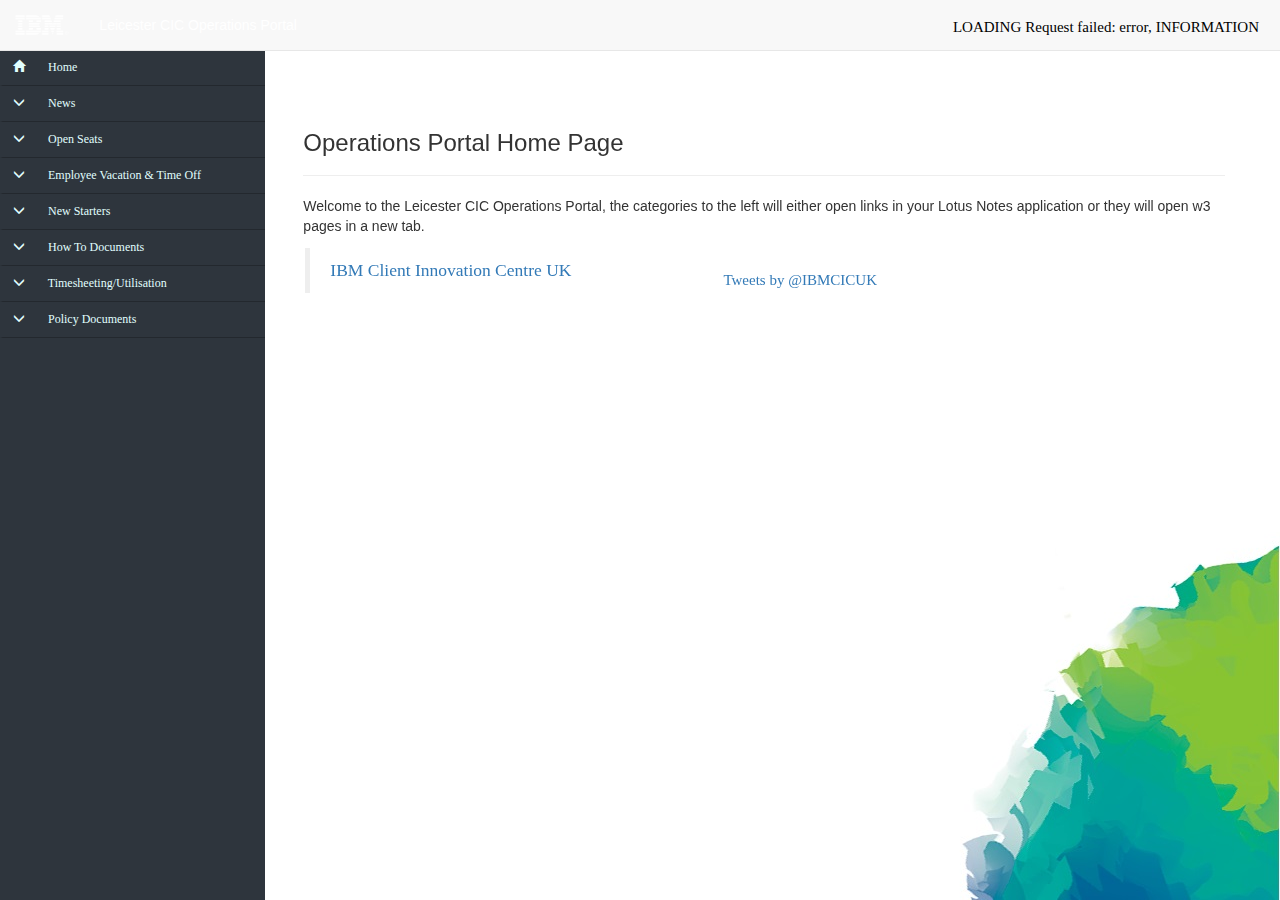
==== commit 2787b98b: "Updating employee vacation link" ====
--- a/index.html
+++ b/index.html
@@ -175,7 +175,7 @@
 								  <a href="#"><i ><span class="glyphicon glyphicon-menu-down" aria-hidden="true"></i> Employee Vacation & Time Off</a>
 								</li>  
 								<ul class="sub-menu collapse" id="EmpVac">
-								  <li><span class="glyphicon glyphicon-menu-right" aria-hidden="true"></span><a href="Notes:///80257EAF0051C680/0A4E99592BC2F648802577C2003DF44B/3A74C29D8B05112280257EB5002E3874" onclick="loadNote('Notes:///80257EAF0051C680/0A4E99592BC2F648802577C2003DF44B/3A74C29D8B05112280257EB5002E3874')"> Employee Vacation and Time Off</a></li>
+								  <li><span class="glyphicon glyphicon-menu-right" aria-hidden="true"></span><a href="https://w3-connections.ibm.com/communities/service/html/communityview?communityUuid=a3570e08-fd3b-4a90-9570-71668f8110c7#fullpageWidgetId=Wbe69ceb9c2e2_49f1_a8a3_94be742de583&file=075702f3-86a3-4da5-a04d-16520e3ba5a7" onclick="loadLink('https://w3-connections.ibm.com/communities/service/html/communityview?communityUuid=a3570e08-fd3b-4a90-9570-71668f8110c7#fullpageWidgetId=Wbe69ceb9c2e2_49f1_a8a3_94be742de583&file=075702f3-86a3-4da5-a04d-16520e3ba5a7')"> Employee Vacation and Time Off</a></li>
 								</ul>
 								
 								<!-- New Starters Side menu Bar -->
